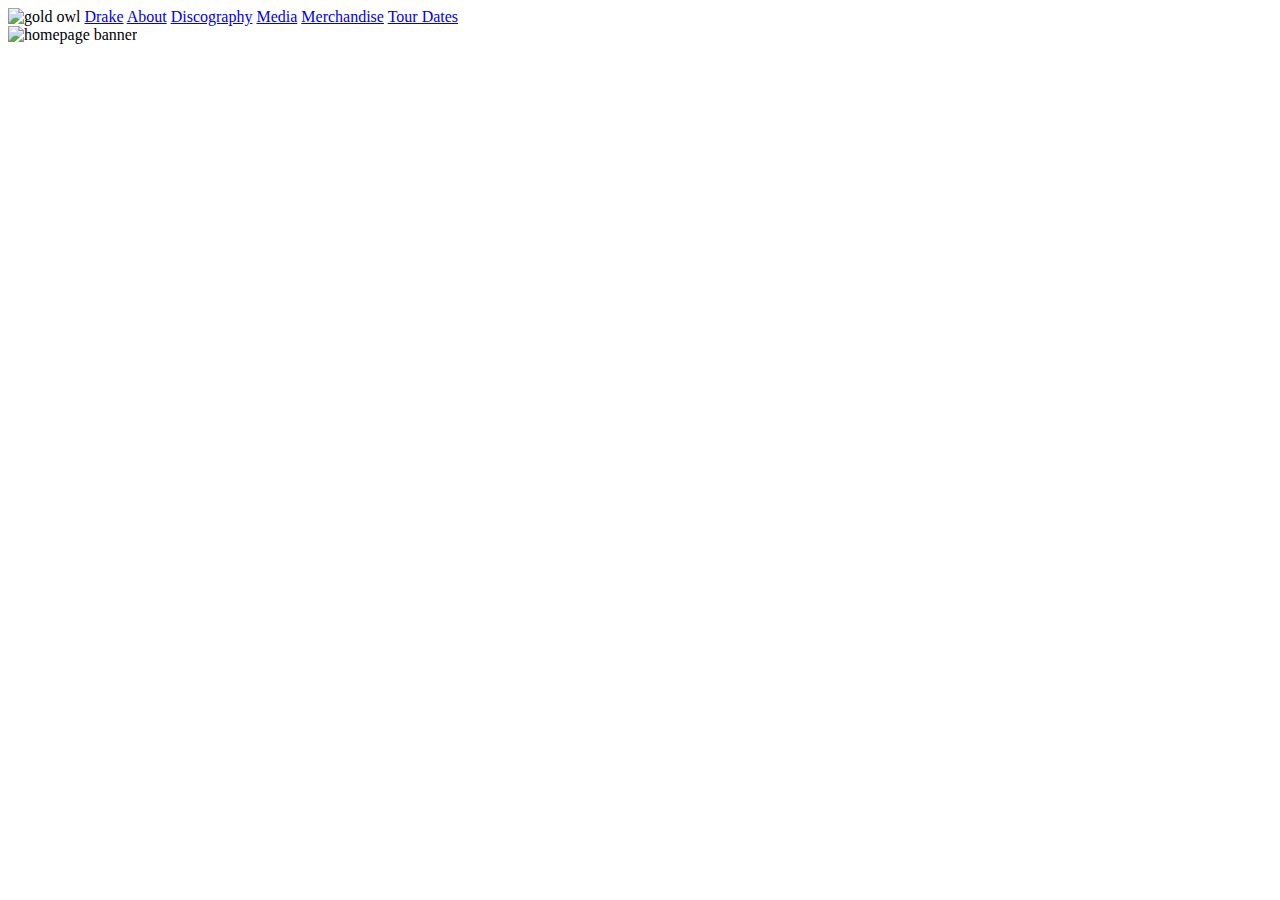
==== index.html @ 8fd18e63 "Url Changes" ====
<!DOCTYPE html>
<html lang="en">

<head>
  <meta charset="UTF-8" />
  <title>Homepage</title>
  <link href="https://fonts.googleapis.com/css?family=Permanent+Marker" rel="stylesheet">
  <link href="https://fonts.googleapis.com/css?family=Poppins" rel="stylesheet">
  <link href="./assets/stylesheets/index.css" rel="stylesheet" type="text/css"/>
</head>

<body>

  <div class="topnav">
    <img class="logo-img" src="./assets/images/logo-gold-owl.png" alt="gold owl"></img>
    <a class="active" href="index.html">Drake</a>
    <a href="about.html">About</a>
    <a href="discography-1.html">Discography</a>
    <a href="media.html">Media</a>
    <a href="merchandise.html">Merchandise</a>
    <a href="tour-dates.html">Tour Dates</a>
  </div>

    <img class="homepage-banner" src="./assets/images/banner-homepage.jpg" alt="homepage banner"></img>

</body>

</html>
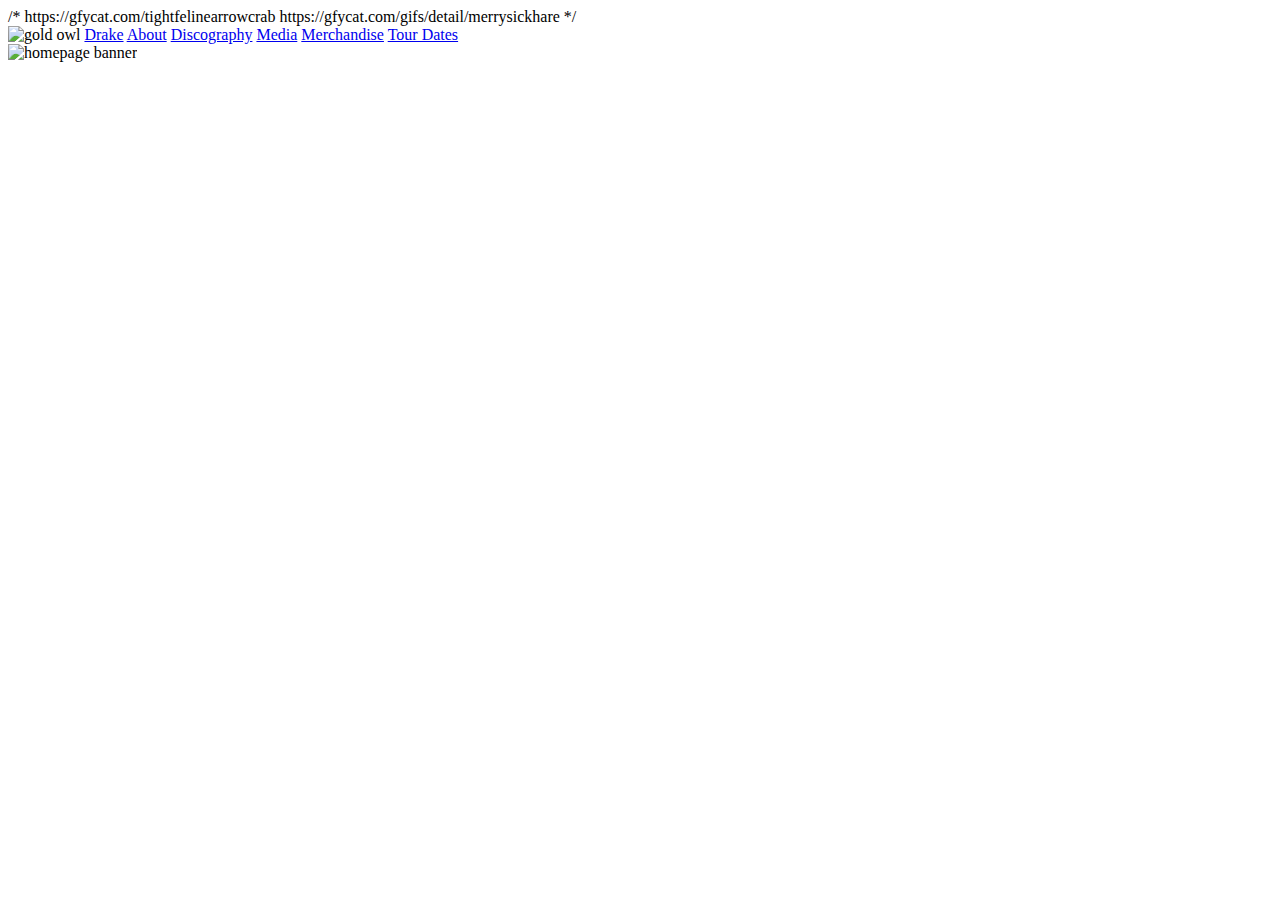
==== commit 11fcd0a3: "Homepage, About, Merch Edits" ====
--- a/index.html
+++ b/index.html
@@ -11,6 +11,10 @@
 
 <body>
 
+  /* https://gfycat.com/tightfelinearrowcrab
+     https://gfycat.com/gifs/detail/merrysickhare */
+
+
   <div class="topnav">
     <img class="logo-img" src="./assets/images/logo-gold-owl.png" alt="gold owl"></img>
     <a class="active" href="index.html">Drake</a>
@@ -23,6 +27,12 @@
 
     <img class="homepage-banner" src="./assets/images/banner-homepage.jpg" alt="homepage banner"></img>
 
+    <script
+       src="https://code.jquery.com/jquery-3.3.1.js"
+       integrity="sha256-2Kok7MbOyxpgUVvAk/HJ2jigOSYS2auK4Pfzbm7uH60="
+       crossorigin="anonymous"></script>
+   <script src="https://maxcdn.bootstrapcdn.com/bootstrap/3.3.7/js/bootstrap.min.js" integrity="sha384-Tc5IQib027qvyjSMfHjOMaLkfuWVxZxUPnCJA7l2mCWNIpG9mGCD8wGNIcPD7Txa" crossorigin="anonymous"></script>
+
 </body>
 
 </html>
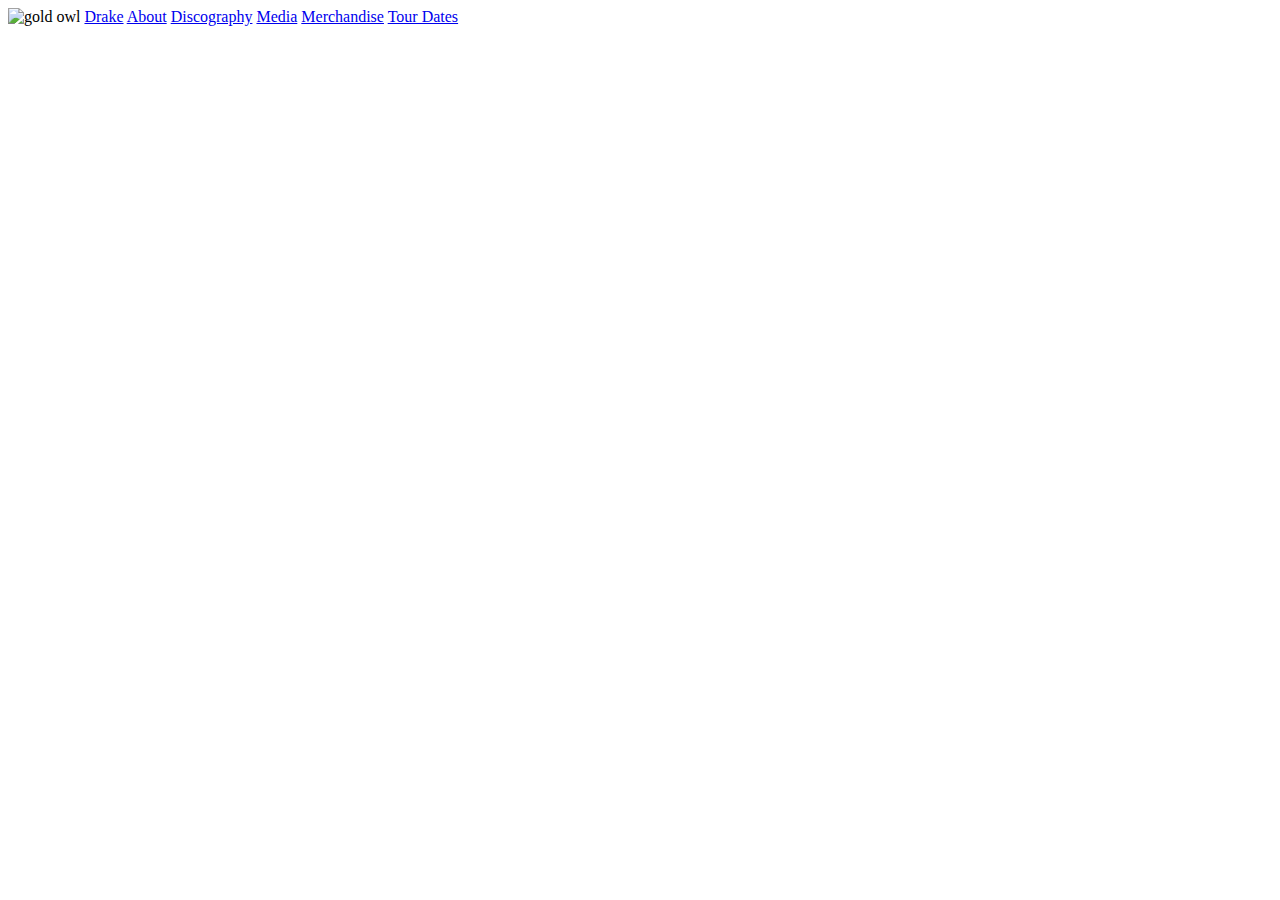
==== commit 8f887e1d: "Bulk Edits" ====
--- a/index.html
+++ b/index.html
@@ -7,31 +7,26 @@
   <link href="https://fonts.googleapis.com/css?family=Permanent+Marker" rel="stylesheet">
   <link href="https://fonts.googleapis.com/css?family=Poppins" rel="stylesheet">
   <link href="./assets/stylesheets/index.css" rel="stylesheet" type="text/css"/>
+
 </head>
 
 <body>
-
-  /* https://gfycat.com/tightfelinearrowcrab
-     https://gfycat.com/gifs/detail/merrysickhare */
-
 
   <div class="topnav">
     <img class="logo-img" src="./assets/images/logo-gold-owl.png" alt="gold owl"></img>
     <a class="active" href="index.html">Drake</a>
     <a href="about.html">About</a>
     <a href="discography-1.html">Discography</a>
-    <a href="media.html">Media</a>
+    <a href="media-pics.html">Media</a>
     <a href="merchandise.html">Merchandise</a>
     <a href="tour-dates.html">Tour Dates</a>
   </div>
 
-    <img class="homepage-banner" src="./assets/images/banner-homepage.jpg" alt="homepage banner"></img>
+  <video width="100%"" height="auto" autoplay loop>
+  <source src="./assets/images/gif-homepage.mp4" type="video/mp4">
+  </video>
 
-    <script
-       src="https://code.jquery.com/jquery-3.3.1.js"
-       integrity="sha256-2Kok7MbOyxpgUVvAk/HJ2jigOSYS2auK4Pfzbm7uH60="
-       crossorigin="anonymous"></script>
-   <script src="https://maxcdn.bootstrapcdn.com/bootstrap/3.3.7/js/bootstrap.min.js" integrity="sha384-Tc5IQib027qvyjSMfHjOMaLkfuWVxZxUPnCJA7l2mCWNIpG9mGCD8wGNIcPD7Txa" crossorigin="anonymous"></script>
+  <div class="drake-image-overlay">
 
 </body>
 
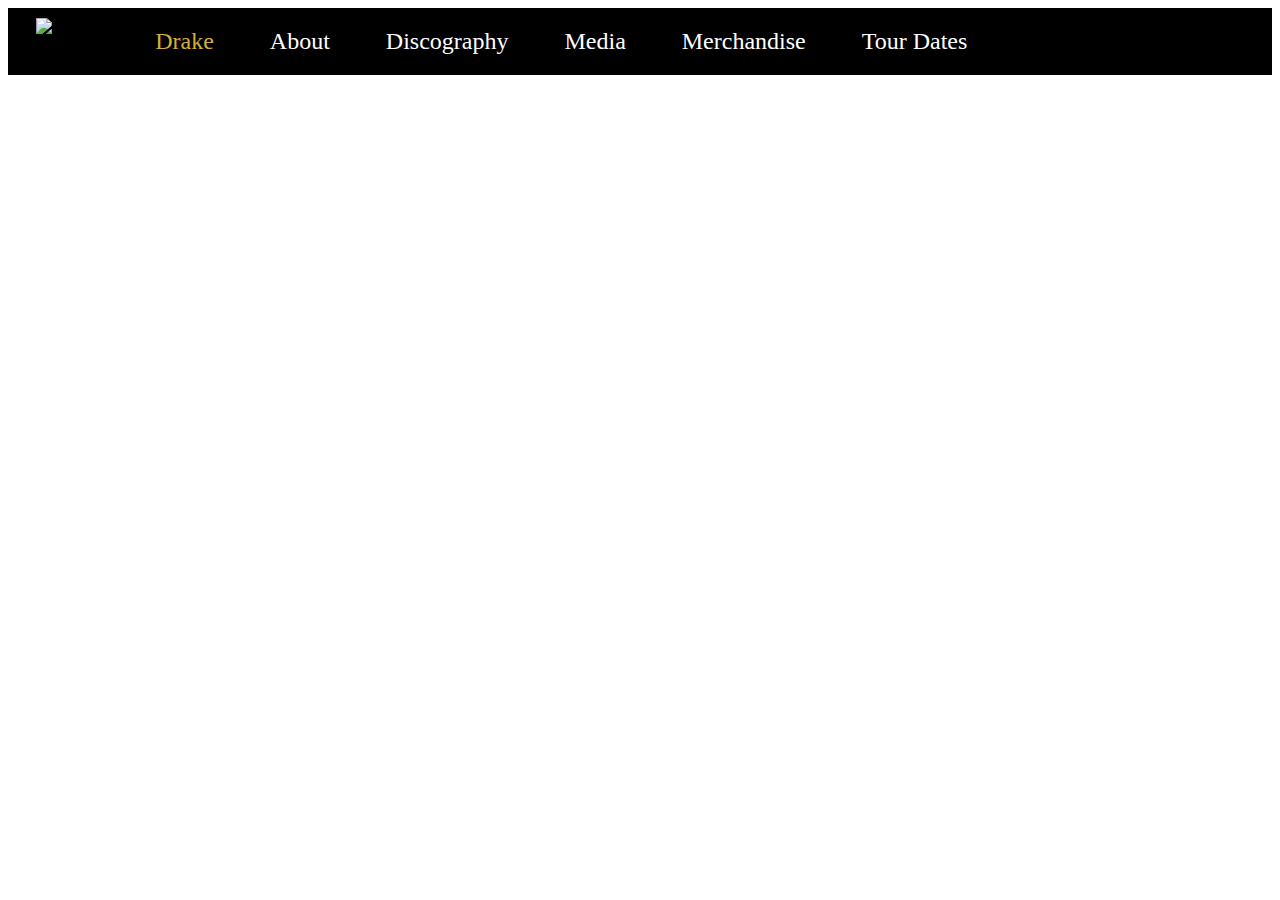
==== commit 70668b01: "Edits" ====
--- a/index.html
+++ b/index.html
@@ -23,10 +23,10 @@
   </div>
 
   <video width="100%"" height="auto" autoplay loop>
-  <source src="./assets/images/gif-homepage.mp4" type="video/mp4">
+    <source src="./assets/images/gif-homepage.mp4" type="video/mp4">
   </video>
 
-  <div class="drake-image-overlay">
+  <div class="drake-image-overlay" img src="./assets/images/banner-homepage-clear.png">
 
 </body>
 
--- a/assets/stylesheets/index.css
+++ b/assets/stylesheets/index.css
@@ -0,0 +1,54 @@
+/* Text Formatting */
+
+body {
+  font-family: 'Permanent Marker', cursive;
+}
+
+/* Image Formatting */
+
+.homepage-banner {
+  background-repeat: no-repeat;
+  background-position: center;
+  background-attachment:fixed;
+  background-size: cover;
+  width: 100%;
+}
+
+.drake-image-overlay {
+  position: absolute;
+  z-index: 1;
+}
+
+/* Nav Bar Formatting */
+
+.logo-img {
+    float: left;
+    position: relative;
+    margin: 10px 28px;
+    width: 5%;
+    length: 5%;
+}
+
+.topnav {
+    background-color: black;
+    overflow: hidden;
+}
+
+.topnav a {
+    float: left;
+    color: white;
+    text-align: center;
+    padding: 20px 28px;
+    text-decoration: none;
+    font-size: 18pt;
+}
+
+.topnav a:hover {
+    background-color: #333;
+    color: #D4AF37;
+}
+
+.topnav a.active {
+    background-color: black;
+    color: #D4AF37;
+}
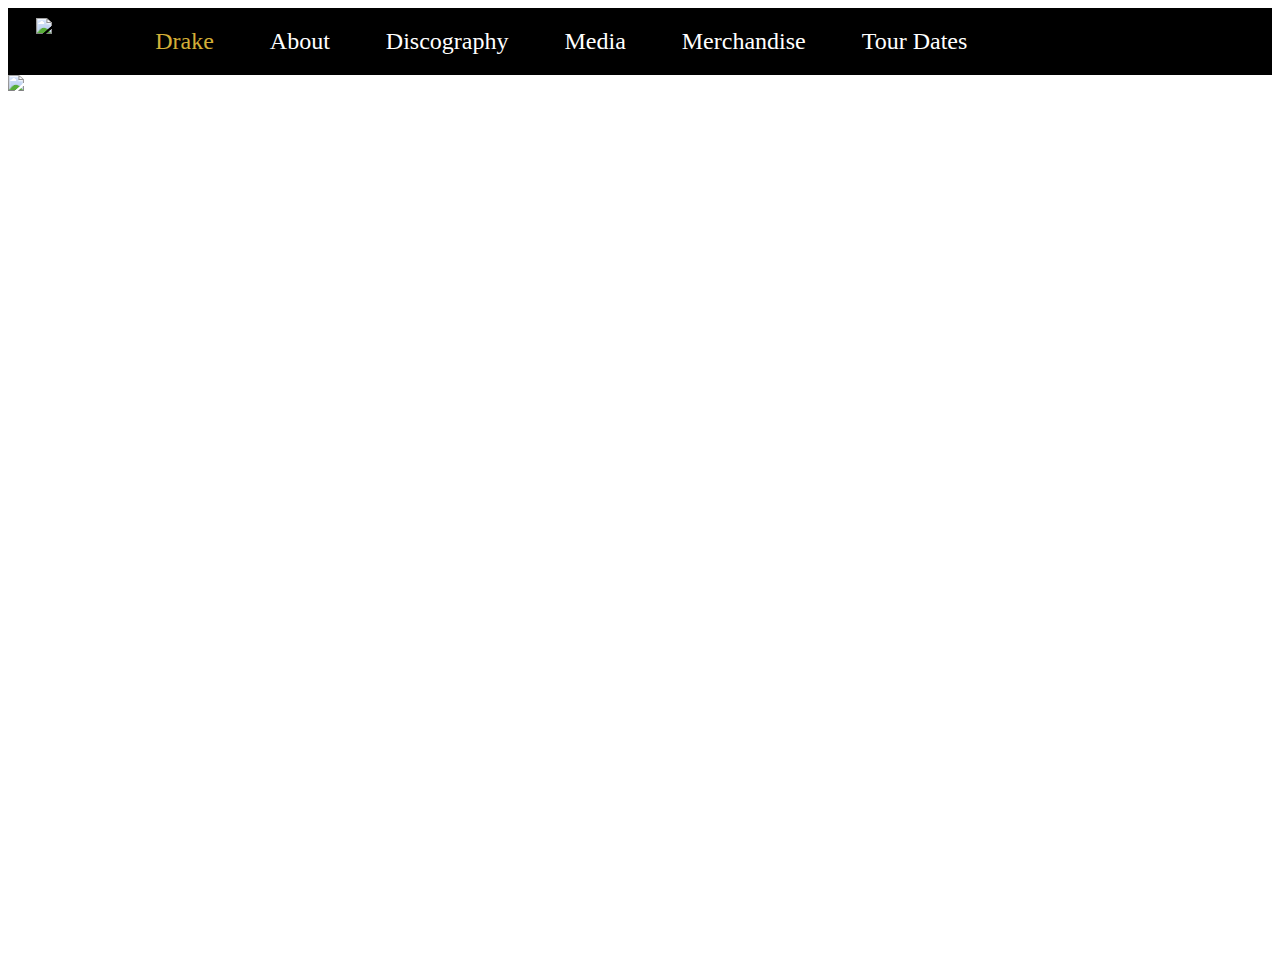
==== commit 0b8d95c7: "Index, Media, Merch Edits" ====
--- a/index.html
+++ b/index.html
@@ -22,11 +22,30 @@
     <a href="tour-dates.html">Tour Dates</a>
   </div>
 
-  <video width="100%"" height="auto" autoplay loop>
+  <style>
+    .homepage-overlay {
+      width: 100%;
+      height: 100%;
+      position: absolute;
+      z-index: 10;
+    }
+
+    .homepage-overlay img {
+      width: 100%;
+      height: auto;
+      display: block;
+    }
+  </style>
+
+  <div class="homepage-overlay">
+    <img src="./assets/images/banner-homepage-clear.png" />
+  </div>
+
+
+
+  <video width="100%" height="auto" autoplay loop>
     <source src="./assets/images/gif-homepage.mp4" type="video/mp4">
   </video>
-
-  <div class="drake-image-overlay" img src="./assets/images/banner-homepage-clear.png">
 
 </body>
 
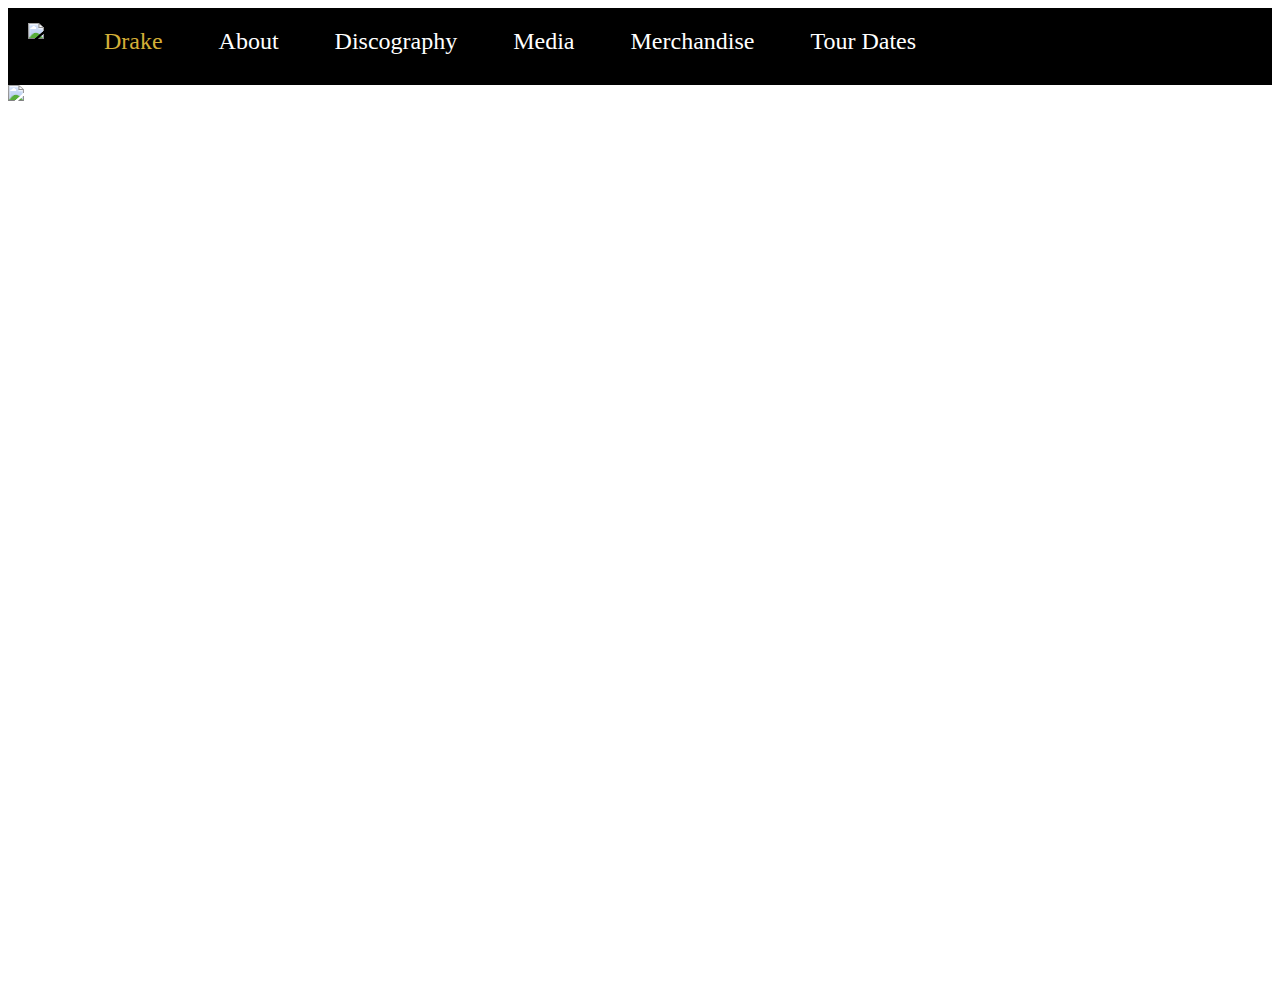
==== commit bdd8003c: "Site Wide Edits" ====
--- a/index.html
+++ b/index.html
@@ -31,7 +31,7 @@
     }
 
     .homepage-overlay img {
-      width: 100%;
+      width: 97.5%;
       height: auto;
       display: block;
     }
--- a/assets/stylesheets/index.css
+++ b/assets/stylesheets/index.css
@@ -14,19 +14,17 @@
   width: 100%;
 }
 
-.drake-image-overlay {
-  position: absolute;
-  z-index: 1;
-}
-
 /* Nav Bar Formatting */
 
 .logo-img {
     float: left;
     position: relative;
-    margin: 10px 28px;
-    width: 5%;
-    length: 5%;
+    padding-top: 15px;
+    padding-bottom: 10px;
+    padding-left: 20px;
+    padding-right: 10px;
+    width: 3%;
+    length: auto;
 }
 
 .topnav {
@@ -35,12 +33,12 @@
 }
 
 .topnav a {
-    float: left;
-    color: white;
-    text-align: center;
-    padding: 20px 28px;
-    text-decoration: none;
-    font-size: 18pt;
+  float: left;
+  color: white;
+  text-align: center;
+  padding: 20px 28px;
+  text-decoration: none;
+  font-size: 18pt;
 }
 
 .topnav a:hover {
